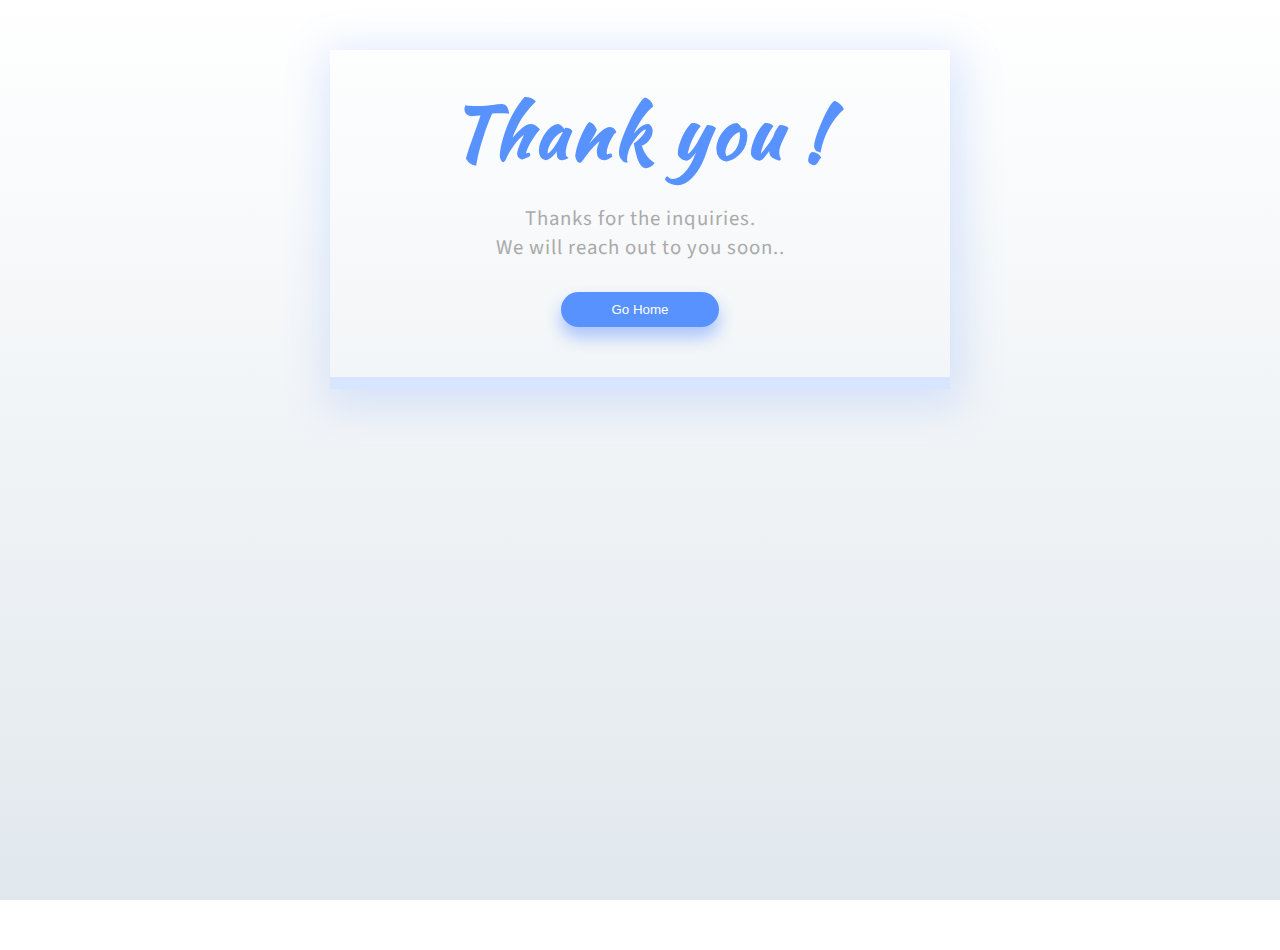
==== thankyou.html @ 6ee75c83 "Add files via upload" ====
<html>
    <head>
        <title>Coddle</title>
        <meta charset="utf-8">
        <meta name="viewport" content="width=device-width, initial-scale=1">
        <meta http-equiv="X-UA-Compatible" content="IE=edge">
        <meta name="description" content="HTML5 website">
        <meta name="keywords" content="global, portfolio, html, sass, jquery">
        
        <link rel="stylesheet" href="assets/css/main.css">
        <link rel="icon" type="image/x-icon" href="assets/img/logo.png">
        <style>
            *{
  box-sizing:border-box;
 /* outline:1px solid ;*/
}
body{
background: #ffffff;
background: linear-gradient(to bottom, #ffffff 0%,#e1e8ed 100%);
filter: progid:DXImageTransform.Microsoft.gradient( startColorstr='#ffffff', endColorstr='#e1e8ed',GradientType=0 );
    height: 100%;
        margin: 0;
        background-repeat: no-repeat;
        background-attachment: fixed;
  
}

.wrapper-1{
  width:100%;
  height:100vh;
  display: flex;
flex-direction: column;
}
.wrapper-2{
  padding :30px;
  text-align:center;
}
h1{
    font-family: 'Kaushan Script', cursive;
  font-size:4em;
  letter-spacing:3px;
  color:#5892FF ;
  margin:0;
  margin-bottom:20px;
}
.wrapper-2 p{
  margin:0;
  font-size:1.3em;
  color:#aaa;
  font-family: 'Source Sans Pro', sans-serif;
  letter-spacing:1px;
}
.go-home{
  color:#fff;
  background:#5892FF;
  border:none;
  padding:10px 50px;
  margin:30px 0;
  border-radius:30px;
  text-transform:capitalize;
  box-shadow: 0 10px 16px 1px rgba(174, 199, 251, 1);
}
.footer-like{
  margin-top: auto; 
  background:#D7E6FE;
  padding:6px;
  text-align:center;
}
.footer-like p{
  margin:0;
  padding:4px;
  color:#5892FF;
  font-family: 'Source Sans Pro', sans-serif;
  letter-spacing:1px;
}
.footer-like p a{
  text-decoration:none;
  color:#5892FF;
  font-weight:600;
}

@media (min-width:360px){
  h1{
    font-size:4.5em;
  }
  .go-home{
    margin-bottom:20px;
  }
}

@media (min-width:600px){
  .content{
  max-width:1000px;
  margin:0 auto;
}
  .wrapper-1{
  height: initial;
  max-width:620px;
  margin:0 auto;
  margin-top:50px;
  box-shadow: 4px 8px 40px 8px rgba(88, 146, 255, 0.2);
}
  
}
        </style>
      </head>
    <body>
        <div class=content>
            <div class="wrapper-1">
              <div class="wrapper-2">
                <h1>Thank you !</h1>
                <p>Thanks for the inquiries.  </p>
                <p>We will reach out to you soon..  </p>
                <a href="https://coddle.tech"><button class="go-home">
                go home
                </button></a>
              </div>
              <div class="footer-like">
              </div>
          </div>
          </div>
          
          
          
          <link href="https://fonts.googleapis.com/css?family=Kaushan+Script|Source+Sans+Pro" rel="stylesheet">
    </body>
</html>
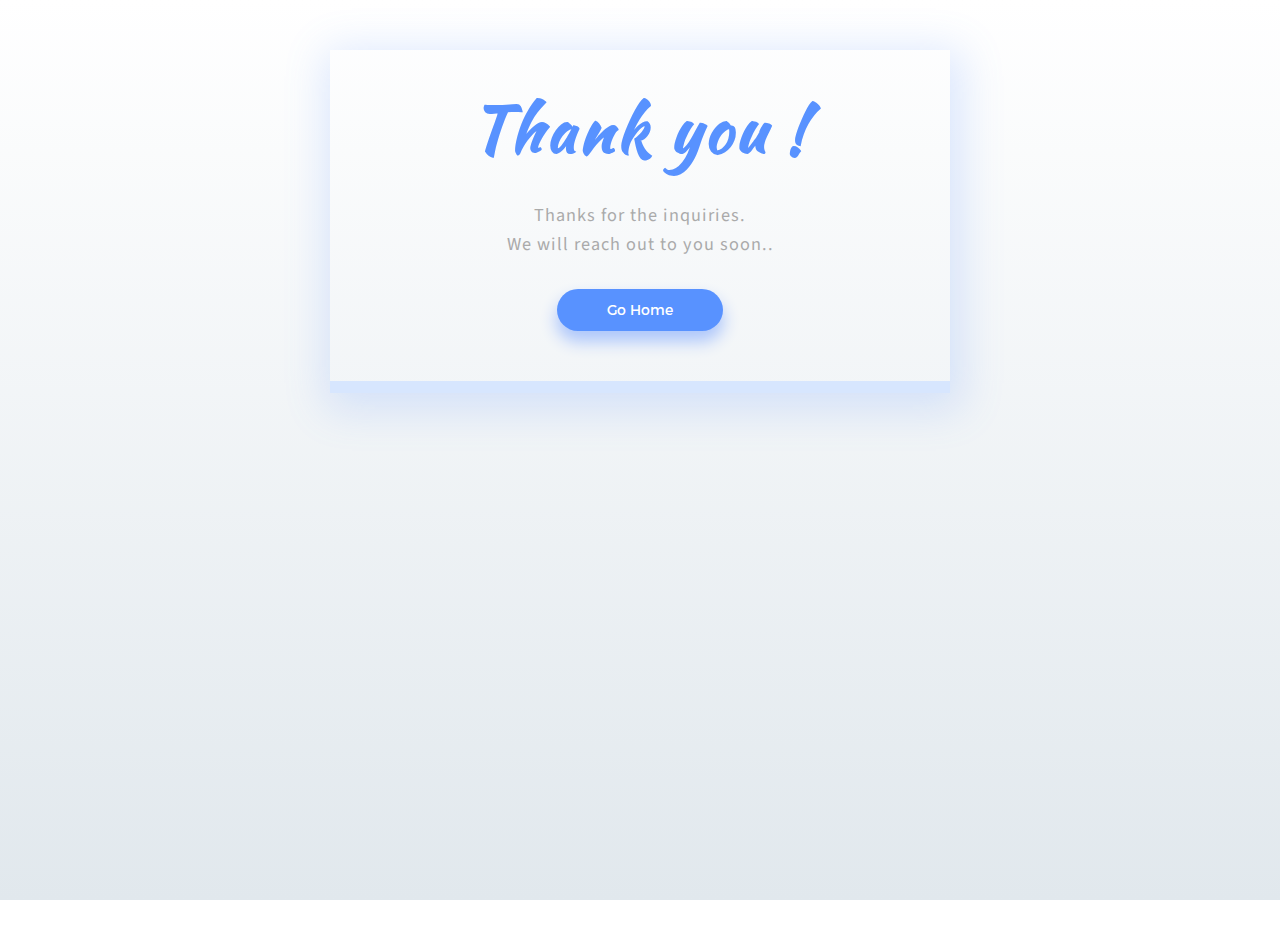
==== commit 21022266: "Asset upload" ====
--- a/thankyou.html
+++ b/thankyou.html
@@ -111,7 +111,7 @@
                 <h1>Thank you !</h1>
                 <p>Thanks for the inquiries.  </p>
                 <p>We will reach out to you soon..  </p>
-                <a href="https://coddle.tech"><button class="go-home">
+                <a href="index.html"><button class="go-home">
                 go home
                 </button></a>
               </div>
--- a/assets/css/main.css
+++ b/assets/css/main.css
@@ -0,0 +1,2 @@
+@font-face{font-family:'Montserrat';src:url("fonts/Montserrat-Black.eot");src:local("☺"),url("fonts/Montserrat-Black.woff") format("woff"),url("fonts/Montserrat-Black.ttf") format("truetype"),url("fonts/Montserrat-Black.svg") format("svg");font-weight:900;font-style:normal}@font-face{font-family:'Montserrat';src:url("fonts/Montserrat-Bold.eot");src:local("☺"),url("fonts/Montserrat-Bold.woff") format("woff"),url("fonts/Montserrat-Bold.ttf") format("truetype"),url("fonts/Montserrat-Bold.svg") format("svg");font-weight:700;font-style:normal}@font-face{font-family:'Montserrat';src:url("fonts/Montserrat-Regular.eot");src:local("☺"),url("fonts/Montserrat-Regular.woff") format("woff"),url("fonts/Montserrat-Regular.ttf") format("truetype"),url("fonts/Montserrat-Regular.svg") format("svg");font-weight:400;font-style:normal}@font-face{font-family:'Montserrat';src:url("fonts/Montserrat-Light.eot");src:local("☺"),url("fonts/Montserrat-Light.woff") format("woff"),url("fonts/Montserrat-Light.ttf") format("truetype"),url("fonts/Montserrat-Light.svg") format("svg");font-weight:300;font-style:normal}/*! normalize.css v3.0.2 | MIT License | git.io/normalize */html{font-family:sans-serif;-ms-text-size-adjust:100%;-webkit-text-size-adjust:100%}body{margin:0}article,aside,details,figcaption,figure,footer,header,hgroup,main,menu,nav,section,summary{display:block}audio,canvas,progress,video{display:inline-block;vertical-align:baseline}audio:not([controls]){display:none;height:0}[hidden],template{display:none}a{background-color:transparent}a:active,a:hover{outline:0}abbr[title]{border-bottom:1px dotted}b,strong{font-weight:bold}dfn{font-style:italic}h1{font-size:2em;margin:0.67em 0}mark{background:#ff0;color:#000}small{font-size:80%}sub,sup{font-size:75%;line-height:0;position:relative;vertical-align:baseline}sup{top:-0.5em}sub{bottom:-0.25em}img{border:0}svg:not(:root){overflow:hidden}figure{margin:1em 40px}hr{box-sizing:content-box;height:0}pre{overflow:auto}code,kbd,pre,samp{font-family:monospace, monospace;font-size:1em}button,input,optgroup,select,textarea{color:inherit;font:inherit;margin:0}button{overflow:visible}button,select{text-transform:none}button,html input[type="button"],input[type="reset"],input[type="submit"]{-webkit-appearance:button;cursor:pointer}button[disabled],html input[disabled]{cursor:default}button::-moz-focus-inner,input::-moz-focus-inner{border:0;padding:0}input{line-height:normal}input[type="checkbox"],input[type="radio"]{box-sizing:border-box;padding:0}input[type="number"]::-webkit-inner-spin-button,input[type="number"]::-webkit-outer-spin-button{height:auto}input[type="search"]{-webkit-appearance:textfield;box-sizing:content-box}input[type="search"]::-webkit-search-cancel-button,input[type="search"]::-webkit-search-decoration{-webkit-appearance:none}fieldset{border:1px solid #c0c0c0;margin:0 2px;padding:0.35em 0.625em 0.75em}legend{border:0;padding:0}textarea{overflow:auto}optgroup{font-weight:bold}table{border-collapse:collapse;border-spacing:0}td,th{padding:0}::-moz-selection{background:#FFF498}::selection{background:#FFF498}::-moz-selection{background:#FFF498}img::-moz-selection{background:transparent}img::selection{background:transparent}img::-moz-selection{background:transparent}body{-webkit-tap-highlight-color:#FFF498}body{background-color:#0c0c0c;font-size:14px;line-height:1.6;font-family:"Montserrat",sans-serif;color:#fff;-webkit-font-smoothing:antialiased;-webkit-text-size-adjust:100%}.l-viewport{position:relative;width:100%;height:100vh;box-shadow:0 0 45px 5px rgba(0,0,0,0.85);overflow:hidden}.l-wrapper{position:relative;width:1440px;max-width:90%;height:100%;margin:0 auto}.l-side-nav{position:absolute;left:0;display:-webkit-box;display:-webkit-flex;display:-ms-flexbox;display:flex;height:100%;-webkit-box-align:center;-webkit-align-items:center;-ms-flex-align:center;align-items:center}.l-side-nav::before{content:"";position:absolute;top:50%;left:0;-webkit-transform:translateY(-50%);transform:translateY(-50%);width:2px;height:70%;max-height:750px;background-color:#555;opacity:.35;z-index:10}@media (max-width: 1180px){.l-side-nav{display:none}}.l-main-content{position:relative;width:100%;height:100%;margin:0;padding:0;list-style:none}.l-section{position:absolute;width:100%;height:100%}.device-notification{display:none;position:fixed;top:0;left:0;width:100%;height:100%;-webkit-box-orient:vertical;-webkit-box-direction:normal;-webkit-flex-direction:column;-ms-flex-direction:column;flex-direction:column;-webkit-box-align:center;-webkit-align-items:center;-ms-flex-align:center;-ms-grid-row-align:center;align-items:center;-webkit-box-pack:center;-webkit-justify-content:center;-ms-flex-pack:center;justify-content:center;background-color:#0c0c0c;z-index:12}.device-notification--logo{display:-webkit-box;display:-webkit-flex;display:-ms-flexbox;display:flex;-webkit-box-align:center;-webkit-align-items:center;-ms-flex-align:center;align-items:center;text-decoration:none;color:#fff}.device-notification--logo p{margin:0 0 0 10px;font-size:16px;font-weight:700;text-transform:uppercase}.device-notification--message{width:70%;margin:30px 0 0 0;font-weight:700;text-align:center}@media (max-width: 767px) and (min-width: 601px) and (max-height: 680px){.device-notification{display:-webkit-box;display:-webkit-flex;display:-ms-flexbox;display:flex}}@media (max-width: 600px) and (min-width: 480px) and (max-height: 580px){.device-notification{display:-webkit-box;display:-webkit-flex;display:-ms-flexbox;display:flex}}@media (max-width: 736px) and (min-width: 360px) and (orientation: landscape){.device-notification{display:-webkit-box;display:-webkit-flex;display:-ms-flexbox;display:flex}}@media(max-width: 359px){.device-notification{display:-webkit-box;display:-webkit-flex;display:-ms-flexbox;display:flex}}.section{opacity:0;visibility:hidden;-webkit-transition:opacity .4s ease-in-out,visibility 0s .4s;transition:opacity .4s ease-in-out,visibility 0s .4s}.section--is-active{opacity:1;visibility:visible;z-index:1;-webkit-transition:opacity .4s ease-in-out .4s;transition:opacity .4s ease-in-out .4s}.section--next{-webkit-transform:translateY(-45px);transform:translateY(-45px);-webkit-transition:-webkit-transform .4s ease-in-out;transition:-webkit-transform .4s ease-in-out;transition:transform .4s ease-in-out;transition:transform .4s ease-in-out, -webkit-transform .4s ease-in-out}.section--prev{-webkit-transform:translateY(45px);transform:translateY(45px);-webkit-transition:-webkit-transform .4s ease-in-out;transition:-webkit-transform .4s ease-in-out;transition:transform .4s ease-in-out;transition:transform .4s ease-in-out, -webkit-transform .4s ease-in-out}.header{position:absolute;top:0;left:0;display:-webkit-box;display:-webkit-flex;display:-ms-flexbox;display:flex;width:100%;height:70px;-webkit-box-align:center;-webkit-align-items:center;-ms-flex-align:center;align-items:center;-webkit-box-pack:justify;-webkit-justify-content:space-between;-ms-flex-pack:justify;justify-content:space-between;z-index:10}.header--logo{display:-webkit-box;display:-webkit-flex;display:-ms-flexbox;display:flex;-webkit-box-align:center;-webkit-align-items:center;-ms-flex-align:center;align-items:center;text-decoration:none;color:#fff}.header--logo p{margin:0 0 0 10px;font-size:16px;font-weight:700;text-transform:uppercase}.header--nav-toggle{display:-webkit-box;display:-webkit-flex;display:-ms-flexbox;display:flex;width:50px;height:50px;-webkit-box-orient:vertical;-webkit-box-direction:normal;-webkit-flex-direction:column;-ms-flex-direction:column;flex-direction:column;-webkit-box-align:center;-webkit-align-items:center;-ms-flex-align:center;align-items:center;-webkit-box-pack:center;-webkit-justify-content:center;-ms-flex-pack:center;justify-content:center;cursor:pointer}.header--nav-toggle span,.header--nav-toggle::before,.header--nav-toggle::after{content:"";position:relative;width:16px;height:2px;background-color:#fff}.header--nav-toggle::before{bottom:5px;width:23px}.header--nav-toggle::after{top:5px;width:23px}.header--cta{position:absolute;top:50%;left:50%;-webkit-transform:translate(-50%, -50%);transform:translate(-50%, -50%);padding:0 20px;line-height:30px;text-decoration:none;color:#fff;font-weight:700;text-transform:uppercase;background-color:#0f33ff;border:none;opacity:0;visibility:hidden;-webkit-transition:opacity .4s ease-in-out,visibility 0s .4s;transition:opacity .4s ease-in-out,visibility 0s .4s}.header--cta:focus{outline:none}.header--cta.is-active{opacity:1;visibility:visible;-webkit-transition:opacity .4s ease-in-out .4s;transition:opacity .4s ease-in-out .4s}@media (max-width: 767px){.header--cta{display:none}}.side-nav{position:relative;display:-webkit-box;display:-webkit-flex;display:-ms-flexbox;display:flex;width:100px;height:70%;max-height:750px;-webkit-box-orient:vertical;-webkit-box-direction:normal;-webkit-flex-direction:column;-ms-flex-direction:column;flex-direction:column;-webkit-justify-content:space-around;-ms-flex-pack:distribute;justify-content:space-around;margin:0;padding:0;list-style-position:inside;z-index:10}.side-nav>li{position:relative;top:-5px;color:#fff;font-size:6px;cursor:pointer}.side-nav>li span{position:relative;top:3px;left:10px;color:#fff;font-size:14px;font-weight:300;opacity:0;visibility:hidden}.side-nav>li::before{position:absolute;top:3px;left:10px;color:#555;font-size:14px;font-weight:300}.side-nav li:nth-child(1)::before{content:"01"}.side-nav li:nth-child(2)::before{content:"02"}.side-nav li:nth-child(3)::before{content:"03"}.side-nav li:nth-child(4)::before{content:"04"}.side-nav li:nth-child(5)::before{content:"05"}.side-nav li.is-active{color:#0f33ff;-webkit-transition:color .4s ease-in-out;transition:color .4s ease-in-out}.side-nav li.is-active span{opacity:1;visibility:visible;-webkit-transition:opacity .4s ease-in-out;transition:opacity .4s ease-in-out}.side-nav li.is-active::before{left:-33px;color:#fff}.intro{position:relative;display:-webkit-box;display:-webkit-flex;display:-ms-flexbox;display:flex;width:900px;max-width:75%;height:100%;-webkit-box-orient:vertical;-webkit-box-direction:normal;-webkit-flex-direction:column;-ms-flex-direction:column;flex-direction:column;-webkit-box-pack:center;-webkit-justify-content:center;-ms-flex-pack:center;justify-content:center;margin:0 auto}@media (max-width: 1180px){.intro{max-width:100%}}.intro--banner{position:relative;height:475px}.intro--banner::before{content:"";position:absolute;bottom:20px;left:-15px;right:0;height:2px;background-color:#282828}.intro--banner::after{content:"";position:absolute;bottom:18px;left:0;width:30px;height:4px;background-color:#0f33ff}.intro--banner h1{position:relative;font-size:68px;font-weight:900;line-height:1;z-index:1}.intro--banner button{position:relative;padding:5px 17px 5px 12px;font-weight:700;text-transform:uppercase;background-color:transparent;border:none}.intro--banner button .btn-background{position:absolute;top:0;left:23px;right:0;height:100%;background-color:#0f33ff;z-index:-1;-webkit-transition:left .2s ease-in-out;transition:left .2s ease-in-out}.intro--banner button:hover .btn-background{left:0}.intro--banner button:focus{outline:none}.intro--banner button svg{position:relative;left:5px;width:15px;fill:#fff}.intro--banner img{position:absolute;bottom:21px;right:-12px}.intro--options{display:-webkit-box;display:-webkit-flex;display:-ms-flexbox;display:flex;-webkit-box-pack:justify;-webkit-justify-content:space-between;-ms-flex-pack:justify;justify-content:space-between;margin:0;padding:0;list-style:none}.intro--options>a{max-width:250px;text-decoration:none;color:#282828;-webkit-transition:color .2s ease-in-out;transition:color .2s ease-in-out}.intro--options>a:hover{color:#fff}.intro--options h3{font-size:16px;text-transform:uppercase}.intro--options p{margin-bottom:0}@media (max-width: 900px){.intro--banner{height:380px}.intro--banner h1{font-size:55px}.intro--banner img{width:430px}.intro--options>a{margin-right:30px}.intro--options>a:last-child{margin-right:0}}@media (max-width: 767px){.intro--banner{height:305px}.intro--banner h1{font-size:44px}.intro--banner img{width:330px}.intro--options{display:block}.intro--options>a{display:block;max-width:100%;margin:0 0 30px 0}.intro--options>a:last-child{margin-bottom:0}}@media (max-width: 600px){.intro--banner{height:360px}.intro--banner h1{font-size:55px}.intro--banner img{display:none}}@media (max-width: 600px) and (max-height: 750px){.intro--banner{height:auto}.intro--banner::before,.intro--banner::after{display:none}.intro--banner h1{margin-top:0}.intro--options{display:none}}.work{position:relative;display:-webkit-box;display:-webkit-flex;display:-ms-flexbox;display:flex;width:960px;max-width:80%;height:100%;-webkit-box-orient:vertical;-webkit-box-direction:normal;-webkit-flex-direction:column;-ms-flex-direction:column;flex-direction:column;-webkit-box-pack:center;-webkit-justify-content:center;-ms-flex-pack:center;justify-content:center;margin:0 auto}@media (max-width: 1180px){.work{max-width:100%}}.work h2{margin:0 0 20px 0;font-size:30px;text-align:center}.work--lockup{position:relative}.work--lockup .slider{position:relative;display:-webkit-box;display:-webkit-flex;display:-ms-flexbox;display:flex;width:80%;margin:0 auto;padding:0;list-style:none}.work--lockup .slider--item{position:absolute;display:none;text-align:center}.work--lockup .slider--item a{text-decoration:none;color:#858585}.work--lockup .slider--item-title{margin-top:10px;font-size:12px;font-weight:700;text-transform:uppercase}.work--lockup .slider--item-description{display:none;max-width:250px;margin:0 auto}.work--lockup .slider--item-image{width:150px;height:150px;margin:0 auto;border-radius:50%;overflow:hidden}.work--lockup .slider--item-image img{width:100%}.work--lockup .slider--item-left{top:50%;left:0;-webkit-transform:translateY(-50%);transform:translateY(-50%);display:block}.work--lockup .slider--item-right{top:50%;right:0;-webkit-transform:translateY(-50%);transform:translateY(-50%);display:block}.work--lockup .slider--item-center{position:relative;top:30px;left:50%;-webkit-transform:translateX(-50%);transform:translateX(-50%);display:block}.work--lockup .slider--item-center a{color:#fff}.work--lockup .slider--item-center .slider--item-title{margin-top:25px;font-size:16px}.work--lockup .slider--item-center .slider--item-description{display:block}.work--lockup .slider--item-center .slider--item-image{width:300px;height:300px}.work--lockup .slider--next,.work--lockup .slider--prev{position:absolute;top:160px;display:-webkit-box;display:-webkit-flex;display:-ms-flexbox;display:flex;width:50px;height:50px;-webkit-box-align:center;-webkit-align-items:center;-ms-flex-align:center;align-items:center;-webkit-box-pack:center;-webkit-justify-content:center;-ms-flex-pack:center;justify-content:center;background-color:#282828;border-radius:50%;cursor:pointer}.work--lockup .slider--next svg,.work--lockup .slider--prev svg{width:20px;fill:#fff}.work--lockup .slider--next{right:0}.work--lockup .slider--prev{left:0}@media (max-width: 900px){.work--lockup .slider--item-image{width:120px;height:120px}.work--lockup .slider--item-center .slider--item-image{width:240px;height:240px}.work--lockup .slider--next,.work--lockup .slider--prev{top:130px}}@media (max-width: 767px){.work--lockup .slider{width:75%}.work--lockup .slider--item-image{width:90px;height:90px}.work--lockup .slider--item-center .slider--item-image{width:190px;height:190px}.work--lockup .slider--next,.work--lockup .slider--prev{top:105px}}@media (max-width: 600px){.work--lockup .slider{width:auto}.work--lockup .slider--item-left,.work--lockup .slider--item-right{display:none}}.about{position:relative;display:-webkit-box;display:-webkit-flex;display:-ms-flexbox;display:flex;width:900px;max-width:75%;height:100%;-webkit-box-orient:vertical;-webkit-box-direction:normal;-webkit-flex-direction:column;-ms-flex-direction:column;flex-direction:column;-webkit-box-pack:center;-webkit-justify-content:center;-ms-flex-pack:center;justify-content:center;margin:0 auto}@media (max-width: 1180px){.about{max-width:100%}}.about--banner{position:relative;height:475px}.about--banner::before{content:"";position:absolute;top:20px;left:200px;-webkit-transform:rotate(-25deg);transform:rotate(-25deg);border:5px solid #0f33ff;border-right-color:transparent;border-bottom-color:transparent}.about--banner::after{content:"";position:absolute;top:75px;left:400px;-webkit-transform:rotate(45deg);transform:rotate(45deg);width:10px;height:10px;background-color:#0f33ff}.about--banner h2{position:relative;margin-top:35px;font-size:68px;font-weight:900;line-height:1;z-index:1}.about--banner h2::before{content:"";position:absolute;top:60px;left:268px;width:30px;height:30px;background-color:#0f33ff;border-radius:50%}.about--banner h2::after{content:"";position:absolute;top:255px;left:255px;width:10px;height:10px;background-color:#0f33ff}.about--banner a{padding:5px 17px 5px 0;text-decoration:none;color:#fff;font-weight:700;text-transform:uppercase;background-color:transparent}.about--banner a:hover svg{left:10px}.about--banner a svg{position:relative;left:5px;width:15px;fill:#fff;-webkit-transition:left .2s ease-in-out;transition:left .2s ease-in-out}.about--banner img{position:absolute;bottom:-90px;right:-12px}.about--options{display:-webkit-box;display:-webkit-flex;display:-ms-flexbox;display:flex;max-width:600px;-webkit-box-pack:justify;-webkit-justify-content:space-between;-ms-flex-pack:justify;justify-content:space-between;margin:0;padding:0;list-style:none}.about--options>a{position:relative;width:150px;height:75px;text-decoration:none;color:#fff;border:10px solid #0f33ff;background-position:center;background-size:cover;background-repeat:no-repeat}.about--options>a:nth-child(1){background-image:url("../img/about-winners.jpg")}.about--options>a:nth-child(2){background-image:url("../img/about-philosophy.jpg")}.about--options>a:nth-child(3){background-image:url("../img/about-history.jpg")}.about--options>a:hover h3{bottom:-50px}.about--options h3{position:absolute;bottom:-38px;left:10px;font-size:16px;text-transform:uppercase;-webkit-transition:bottom .2s ease-in-out,left .2s ease-in-out;transition:bottom .2s ease-in-out,left .2s ease-in-out}@media (max-width: 767px){.about--banner{height:305px}.about--banner::before{top:0;left:125px}.about--banner::after{top:35px;left:260px}.about--banner h2{margin-top:10px;font-size:44px}.about--banner h2::before{top:28px;left:168px}.about--banner h2::after{top:163px;left:163px}.about--banner img{width:315px}}@media (max-width: 600px){.about--banner{height:auto}.about--banner::before{left:155px}.about--banner::after{left:310px}.about--banner h2{margin-top:0;font-size:55px}.about--banner h2::before{top:43px;left:214px}.about--banner h2::after{top:205px;left:205px}.about--banner img{display:none}.about--options{display:none}}.contact{position:fixed;top:0;left:0;width:100%;height:100%;background-image:url("../img/vad.jpg");background-position:center;background-size:cover;background-repeat:no-repeat}.contact--lockup{position:relative;display:-webkit-box;display:-webkit-flex;display:-ms-flexbox;display:flex;width:900px;max-width:75%;height:100%;-webkit-box-align:center;-webkit-align-items:center;-ms-flex-align:center;align-items:center;-webkit-box-pack:end;-webkit-justify-content:flex-end;-ms-flex-pack:end;justify-content:flex-end;margin:0 auto}@media (max-width: 1180px){.contact--lockup{max-width:90%}}@media (max-width: 767px){.contact--lockup{-webkit-box-pack:center;-webkit-justify-content:center;-ms-flex-pack:center;justify-content:center}}.contact--lockup .modal{padding:45px 45px;text-align:center;background-color:#0c0c0c;box-shadow:0 0 30px 0 rgba(0,0,0,0.75)}.contact--lockup .modal--information p,.contact--lockup .modal--information a{display:block;margin:14px 0;text-decoration:none;color:#fff;font-weight:700}.contact--lockup .modal--information p{margin-top:0}.contact--lockup .modal--options{margin:0;padding:0;list-style:none}.contact--lockup .modal--options>li{width:130px;margin:0 auto 25px auto}.contact--lockup .modal--options li:nth-child(1){background-color:#1769ff}.contact--lockup .modal--options li:nth-child(2){background-color:#ea4c89}.contact--lockup .modal--options li:nth-child(3){margin-bottom:0;background-color:#0f33ff;text-transform:uppercase}.contact--lockup .modal--options a{display:block;width:100%;padding:8px 0;text-decoration:none;color:#fff;font-weight:700}.hire{position:relative;display:-webkit-box;display:-webkit-flex;display:-ms-flexbox;display:flex;width:700px;max-width:75%;height:100%;-webkit-box-orient:vertical;-webkit-box-direction:normal;-webkit-flex-direction:column;-ms-flex-direction:column;flex-direction:column;-webkit-box-pack:center;-webkit-justify-content:center;-ms-flex-pack:center;justify-content:center;margin:0 auto}@media (max-width: 1180px){.hire{max-width:100%}}.hire h2{margin:0 0 20px 0;font-size:30px;text-align:center}.work-request{display:-webkit-box;display:-webkit-flex;display:-ms-flexbox;display:flex;width:100%;-webkit-box-orient:vertical;-webkit-box-direction:normal;-webkit-flex-direction:column;-ms-flex-direction:column;flex-direction:column;-webkit-box-align:center;-webkit-align-items:center;-ms-flex-align:center;align-items:center;color:#fff}.work-request input[type="submit"]{width:400px;max-width:100%;line-height:50px;font-size:16px;font-weight:700;text-transform:uppercase;background-color:#0f33ff;border:none;border-radius:0}.work-request input[type="submit"]:focus{outline:none}.work-request--options{display:-webkit-box;display:-webkit-flex;display:-ms-flexbox;display:flex;width:100%;-webkit-box-orient:vertical;-webkit-box-direction:normal;-webkit-flex-direction:column;-ms-flex-direction:column;flex-direction:column;-webkit-box-align:center;-webkit-align-items:center;-ms-flex-align:center;align-items:center;margin:30px 0}.work-request--options .options-a{display:-webkit-box;display:-webkit-flex;display:-ms-flexbox;display:flex;width:100%;-webkit-box-pack:justify;-webkit-justify-content:space-between;-ms-flex-pack:justify;justify-content:space-between}.work-request--options .options-b{display:-webkit-box;display:-webkit-flex;display:-ms-flexbox;display:flex;width:72%;-webkit-flex-wrap:wrap;-ms-flex-wrap:wrap;flex-wrap:wrap;-webkit-justify-content:space-around;-ms-flex-pack:distribute;justify-content:space-around}.work-request--options label{display:block;width:200px;margin-bottom:30px;line-height:50px;font-size:16px;font-weight:700;text-align:center;border:2px solid #fff;cursor:pointer;-webkit-transition:background-color .2s ease-in-out,border-color .2s ease-in-out;transition:background-color .2s ease-in-out,border-color .2s ease-in-out}.work-request--options label svg{position:relative;left:-5px;width:0;fill:#fff;-webkit-transition:width .2s ease-in-out;transition:width .2s ease-in-out}.work-request--options input[type="checkbox"]{display:none}.work-request--options input[type="checkbox"]:checked+label{background-color:#0f33ff;border-color:#0f33ff}.work-request--options input[type="checkbox"]:checked+label svg{width:15px}.work-request--information{display:-webkit-box;display:-webkit-flex;display:-ms-flexbox;display:flex;width:100%;-webkit-box-pack:justify;-webkit-justify-content:space-between;-ms-flex-pack:justify;justify-content:space-between;margin-bottom:60px}.work-request--information .information-name,.work-request--information .information-email{position:relative;width:45%;height:50px;font-size:30px;font-weight:300}.work-request--information input[type="text"],.work-request--information input[type="email"]{width:100%;padding:0 0 5px 0;background-color:transparent;border:none;border-bottom:1px solid #fff;border-radius:0}.work-request--information input[type="text"]:focus,.work-request--information input[type="email"]:focus{outline:none;background-color:#0c0c0c}.work-request--information label{position:absolute;top:0;left:0;pointer-events:none;-webkit-transition:top .2s ease-in-out,font-size .2s ease-in-out;transition:top .2s ease-in-out,font-size .2s ease-in-out}.work-request--information input:focus+label,.work-request--information input.has-value+label{top:-15px;font-size:14px}@media (max-width: 767px){.work-request--options{-webkit-box-orient:horizontal;-webkit-box-direction:normal;-webkit-flex-direction:row;-ms-flex-direction:row;flex-direction:row;-webkit-justify-content:space-around;-ms-flex-pack:distribute;justify-content:space-around}.work-request--options .options-a,.work-request--options .options-b{display:block;width:auto}}@media (max-width: 600px){.work-request--options{margin:20px 0}}@media (max-width: 600px) and (max-width: 415px){.work-request--options{-webkit-box-pack:justify;-webkit-justify-content:space-between;-ms-flex-pack:justify;justify-content:space-between}}@media (max-width: 600px){.work-request--options label{width:150px;margin-bottom:15px;font-size:14px}.work-request--options input[type="checkbox"]:checked+label svg{width:12px}.work-request--information{margin-bottom:30px}.work-request--information .information-name,.work-request--information .information-email{height:40px;font-size:24px}}.perspective{position:relative;width:100%;height:100%;overflow:hidden}.perspective--modalview{position:fixed;-webkit-perspective:1500px;perspective:1500px}.container{position:relative;-webkit-transform:translateZ(0) translateX(0) rotateY(0deg);transform:translateZ(0) translateX(0) rotateY(0deg);min-height:100%;outline:30px solid #0f33ff;-webkit-transition:-webkit-transform .4s;transition:-webkit-transform .4s;transition:transform .4s;transition:transform .4s, -webkit-transform .4s}.modalview .container{position:absolute;width:100%;height:100%;overflow:hidden;-webkit-backface-visibility:hidden;backface-visibility:hidden}.effect-rotate-left .container{-webkit-transform-origin:0% 50%;transform-origin:0% 50%;-webkit-transition:-webkit-transform .4s;transition:-webkit-transform .4s;transition:transform .4s;transition:transform .4s, -webkit-transform .4s}.effect-rotate-left--animate .container{-webkit-transform:translateZ(-1800px) translateX(-50%) rotateY(45deg);transform:translateZ(-1800px) translateX(-50%) rotateY(45deg);outline:30px solid #0f33ff}.outer-nav{position:absolute;top:50%;left:55%;-webkit-transform:translateY(-50%);transform:translateY(-50%);-webkit-transform-style:preserve-3d;transform-style:preserve-3d;margin:0;padding:0;list-style:none;text-align:center;visibility:hidden;-webkit-transition:visibility 0s .2s;transition:visibility 0s .2s}.outer-nav.is-vis{visibility:visible}.outer-nav--return{position:absolute;top:0;left:0;width:100%;height:100%;display:none;cursor:pointer;z-index:11}.outer-nav--return.is-vis{display:block}.outer-nav>li{-webkit-transform-style:preserve-3d;transform-style:preserve-3d;-webkit-transform:translateX(350px) translateZ(-1000px);transform:translateX(350px) translateZ(-1000px);font-size:55px;font-weight:900;opacity:0;cursor:pointer;-webkit-transition:opacity .2s,-webkit-transform .2s;transition:opacity .2s,-webkit-transform .2s;transition:transform .2s,opacity .2s;transition:transform .2s,opacity .2s,-webkit-transform .2s}.outer-nav>li.is-vis{-webkit-transform:translateX(0) translateZ(0);transform:translateX(0) translateZ(0);opacity:1;-webkit-transition:opacity .4s,-webkit-transform .4s;transition:opacity .4s,-webkit-transform .4s;transition:transform .4s,opacity .4s;transition:transform .4s,opacity .4s,-webkit-transform .4s}.outer-nav>li::before{content:"";position:absolute;top:50%;left:50%;-webkit-transform:translate(-50%, -25%);transform:translate(-50%, -25%);width:110%;height:15px;opacity:0;background-color:#0f33ff}.outer-nav>li.is-active::before{opacity:1}@media (max-width: 767px){.outer-nav>li{font-size:44px}}@media (max-width: 600px){.outer-nav>li{font-size:34px}}.outer-nav li.is-vis:nth-child(2){-webkit-transition-delay:.04s;transition-delay:.04s}.outer-nav li.is-vis:nth-child(3){-webkit-transition-delay:.08s;transition-delay:.08s}.outer-nav li.is-vis:nth-child(4){-webkit-transition-delay:.12s;transition-delay:.12s}.outer-nav li.is-vis:nth-child(5){-webkit-transition-delay:.16s;transition-delay:.16s}
+
